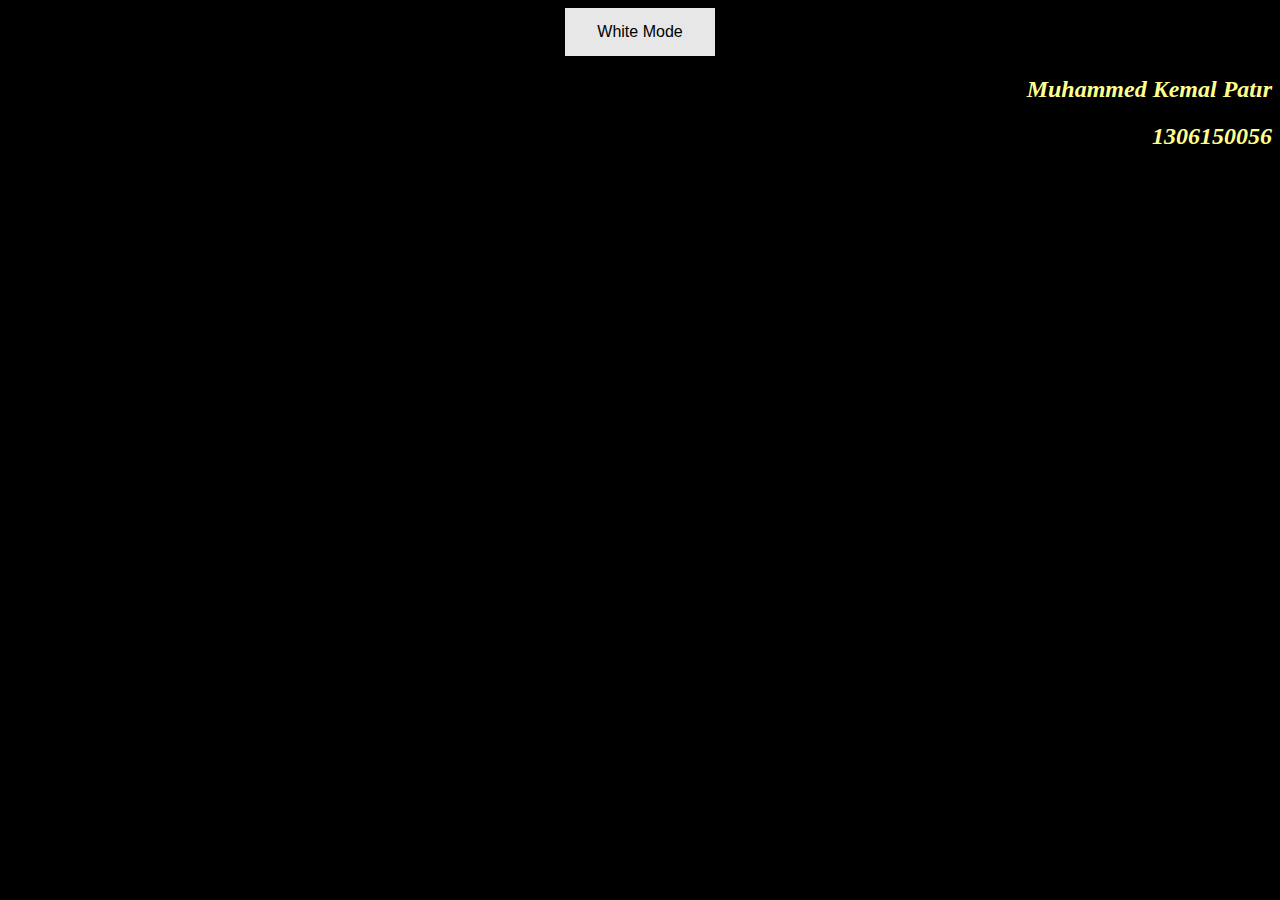
==== odev2/index.html @ f84b1bc7 "added odev2" ====
<!DOCTYPE html>
<html>
    <head>
        <meta charset="utf-8">
        <script src="js/JQuery 3.3.1.js" type="text/javascript"></script>
        <script src="js/clickJS.js" type="text/javascript"></script>
        <link href="css/main.css" rel="stylesheet">
    </head>
    <body>
		<center><button>White Mode</button></center>
		<h2><i>Muhammed Kemal Patır</i></h2>
		<h2><i>1306150056</i></h2>
		<h2 id="counter"></h2>
    </body>
</html>
---- odev2/css/main.css ----
h2 {text-align: right;color: #FFFF8D}
body {background-color: black}
button {background-color: #e7e7e7;
  border: none;
  color: black;
  padding: 15px 32px;
  font-size: 16px;}
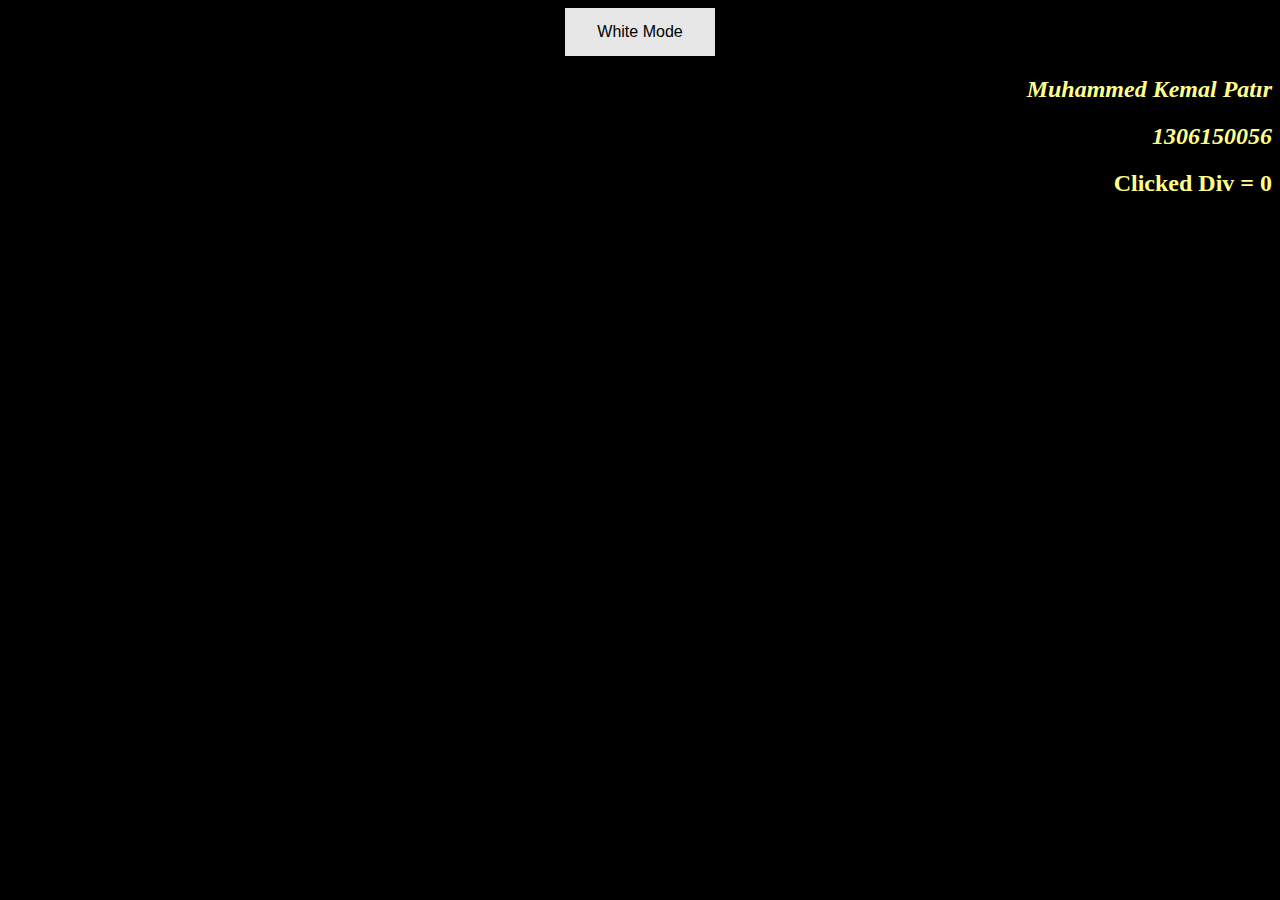
==== commit 659db307: "updated odev2" ====
--- a/odev2/index.html
+++ b/odev2/index.html
@@ -2,7 +2,7 @@
 <html>
     <head>
         <meta charset="utf-8">
-        <script src="js/JQuery 3.3.1.js" type="text/javascript"></script>
+        <script src="https://ajax.googleapis.com/ajax/libs/jquery/3.3.1/jquery.min.js" type="text/javascript"></script>
         <script src="js/clickJS.js" type="text/javascript"></script>
         <link href="css/main.css" rel="stylesheet">
     </head>
